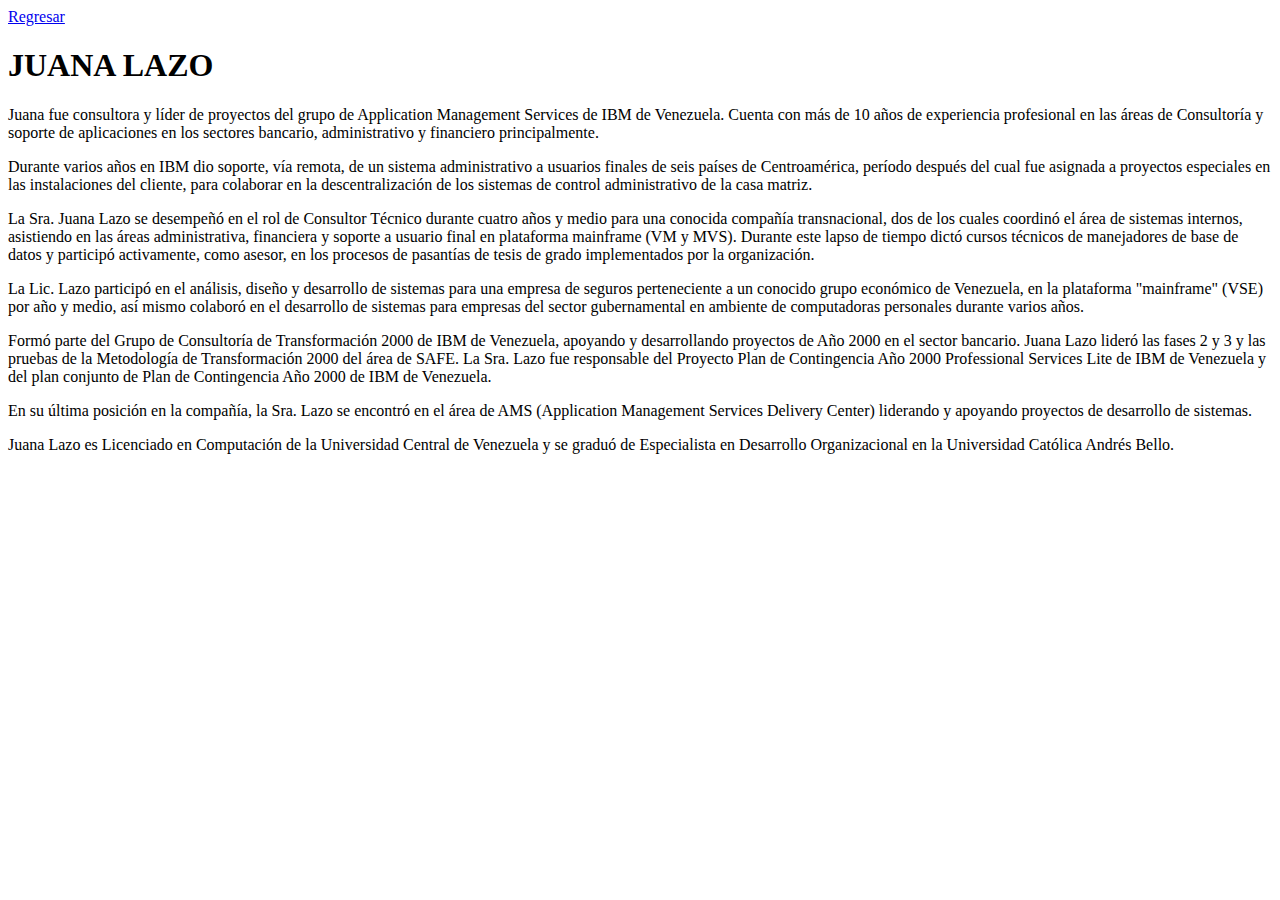
==== index2.html @ 51e9e809 "Add files via upload" ====
<!DOCTYPE html>
<html lang="es">

<head>
    <meta charset="UTF-8">
    <meta http-equiv="X-UA-Compatible" content="IE=edge">
    <meta name="viewport" content="width=device-width, initial-scale=1.0">
    <title>Juana BIO</title>

    <!-- CSS -->
    <link rel="stylesheet" href="css/styles2.css">
</head>

<body>

    <a href="index.html" target="_blank" class="retorno">Regresar</a>

    <article class="bioj">
        <h1>JUANA LAZO</h1>
        <p> Juana fue consultora y líder de proyectos del grupo de Application
            Management Services de IBM de Venezuela. Cuenta con más de 10 años de
            experiencia profesional en las áreas de Consultoría y soporte de aplicaciones en
            los sectores bancario, administrativo y financiero principalmente.
        </p>
        <p> Durante varios años en IBM dio soporte, vía remota, de un sistema administrativo
            a usuarios finales de seis países de Centroamérica, período después del cual fue
            asignada a proyectos especiales en las instalaciones del cliente, para colaborar
            en la descentralización de los sistemas de control administrativo de la casa matriz.
        </p>
        <p>
            La Sra. Juana Lazo se desempeñó en el rol de Consultor Técnico durante cuatro
            años y medio para una conocida compañía transnacional, dos de los cuales
            coordinó el área de sistemas internos, asistiendo en las áreas administrativa,
            financiera y soporte a usuario final en plataforma mainframe (VM y MVS). Durante
            este lapso de tiempo dictó cursos técnicos de manejadores de base de datos y
            participó activamente, como asesor, en los procesos de pasantías de tesis de
            grado implementados por la organización.
        </p>
        <p> La Lic. Lazo participó en el análisis, diseño y desarrollo de sistemas para una
            empresa de seguros perteneciente a un conocido grupo económico de Venezuela, en
            la plataforma "mainframe" (VSE) por año y medio, así mismo colaboró en el
            desarrollo de sistemas para empresas del sector gubernamental en ambiente de
            computadoras personales durante varios años.
        </p>
        <p> Formó parte del Grupo de Consultoría de Transformación 2000 de IBM de
            Venezuela, apoyando y desarrollando proyectos de Año 2000 en el sector
            bancario. Juana Lazo lideró las fases 2 y 3 y las pruebas de la Metodología de
            Transformación 2000 del área de SAFE. La Sra. Lazo fue responsable del
            Proyecto Plan de Contingencia Año 2000 Professional Services Lite de IBM de
            Venezuela y del plan conjunto de Plan de Contingencia Año 2000 de IBM de
            Venezuela.
        </p>
        <p> En su última posición en la compañía, la Sra. Lazo se encontró en el área de AMS
            (Application Management Services Delivery Center) liderando y apoyando
            proyectos de desarrollo de sistemas.
        </p>
        <p> Juana Lazo es Licenciado en Computación de la Universidad Central de
            Venezuela y se graduó de Especialista en Desarrollo Organizacional en la
            Universidad Católica Andrés Bello.
        </p>
    </article>
</body>
</html>
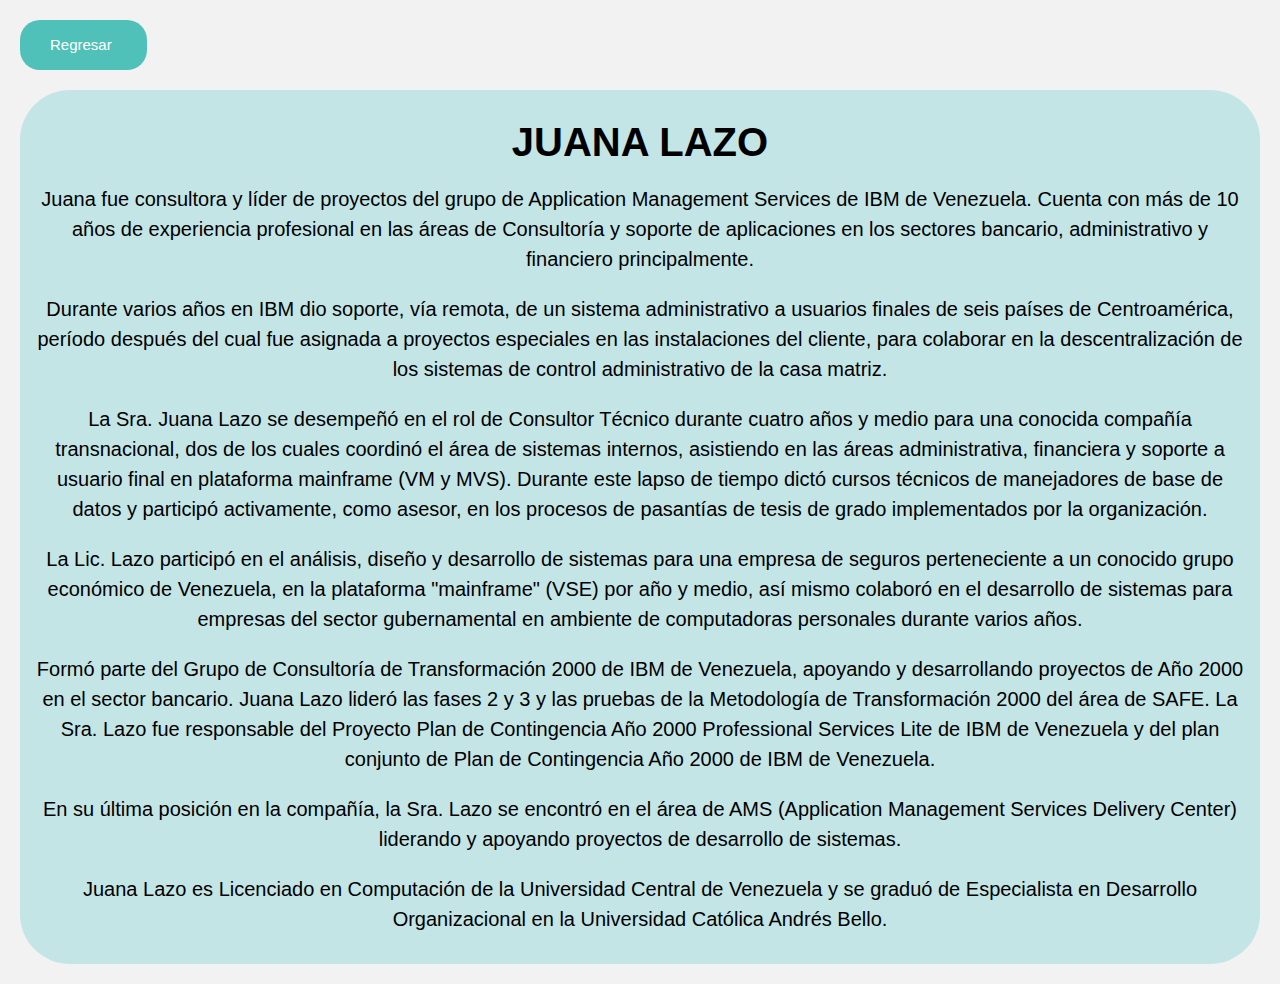
==== commit dfc00b73: "mensaje del commit en master" ====
--- a/index2.html
+++ b/index2.html
@@ -1,63 +1,63 @@
-<!DOCTYPE html>
-<html lang="es">
-
-<head>
-    <meta charset="UTF-8">
-    <meta http-equiv="X-UA-Compatible" content="IE=edge">
-    <meta name="viewport" content="width=device-width, initial-scale=1.0">
-    <title>Juana BIO</title>
-
-    <!-- CSS -->
-    <link rel="stylesheet" href="css/styles2.css">
-</head>
-
-<body>
-
-    <a href="index.html" target="_blank" class="retorno">Regresar</a>
-
-    <article class="bioj">
-        <h1>JUANA LAZO</h1>
-        <p> Juana fue consultora y líder de proyectos del grupo de Application
-            Management Services de IBM de Venezuela. Cuenta con más de 10 años de
-            experiencia profesional en las áreas de Consultoría y soporte de aplicaciones en
-            los sectores bancario, administrativo y financiero principalmente.
-        </p>
-        <p> Durante varios años en IBM dio soporte, vía remota, de un sistema administrativo
-            a usuarios finales de seis países de Centroamérica, período después del cual fue
-            asignada a proyectos especiales en las instalaciones del cliente, para colaborar
-            en la descentralización de los sistemas de control administrativo de la casa matriz.
-        </p>
-        <p>
-            La Sra. Juana Lazo se desempeñó en el rol de Consultor Técnico durante cuatro
-            años y medio para una conocida compañía transnacional, dos de los cuales
-            coordinó el área de sistemas internos, asistiendo en las áreas administrativa,
-            financiera y soporte a usuario final en plataforma mainframe (VM y MVS). Durante
-            este lapso de tiempo dictó cursos técnicos de manejadores de base de datos y
-            participó activamente, como asesor, en los procesos de pasantías de tesis de
-            grado implementados por la organización.
-        </p>
-        <p> La Lic. Lazo participó en el análisis, diseño y desarrollo de sistemas para una
-            empresa de seguros perteneciente a un conocido grupo económico de Venezuela, en
-            la plataforma "mainframe" (VSE) por año y medio, así mismo colaboró en el
-            desarrollo de sistemas para empresas del sector gubernamental en ambiente de
-            computadoras personales durante varios años.
-        </p>
-        <p> Formó parte del Grupo de Consultoría de Transformación 2000 de IBM de
-            Venezuela, apoyando y desarrollando proyectos de Año 2000 en el sector
-            bancario. Juana Lazo lideró las fases 2 y 3 y las pruebas de la Metodología de
-            Transformación 2000 del área de SAFE. La Sra. Lazo fue responsable del
-            Proyecto Plan de Contingencia Año 2000 Professional Services Lite de IBM de
-            Venezuela y del plan conjunto de Plan de Contingencia Año 2000 de IBM de
-            Venezuela.
-        </p>
-        <p> En su última posición en la compañía, la Sra. Lazo se encontró en el área de AMS
-            (Application Management Services Delivery Center) liderando y apoyando
-            proyectos de desarrollo de sistemas.
-        </p>
-        <p> Juana Lazo es Licenciado en Computación de la Universidad Central de
-            Venezuela y se graduó de Especialista en Desarrollo Organizacional en la
-            Universidad Católica Andrés Bello.
-        </p>
-    </article>
-</body>
+<!DOCTYPE html>
+<html lang="es">
+
+<head>
+    <meta charset="UTF-8">
+    <meta http-equiv="X-UA-Compatible" content="IE=edge">
+    <meta name="viewport" content="width=device-width, initial-scale=1.0">
+    <title>Juana BIO</title>
+
+    <!-- CSS -->
+    <link rel="stylesheet" href="css/styles2.css">
+</head>
+
+<body>
+
+    <a href="index.html" target="_blank" class="retorno">Regresar</a>
+
+    <article class="bioj">
+        <h1>JUANA LAZO</h1>
+        <p> Juana fue consultora y líder de proyectos del grupo de Application
+            Management Services de IBM de Venezuela. Cuenta con más de 10 años de
+            experiencia profesional en las áreas de Consultoría y soporte de aplicaciones en
+            los sectores bancario, administrativo y financiero principalmente.
+        </p>
+        <p> Durante varios años en IBM dio soporte, vía remota, de un sistema administrativo
+            a usuarios finales de seis países de Centroamérica, período después del cual fue
+            asignada a proyectos especiales en las instalaciones del cliente, para colaborar
+            en la descentralización de los sistemas de control administrativo de la casa matriz.
+        </p>
+        <p>
+            La Sra. Juana Lazo se desempeñó en el rol de Consultor Técnico durante cuatro
+            años y medio para una conocida compañía transnacional, dos de los cuales
+            coordinó el área de sistemas internos, asistiendo en las áreas administrativa,
+            financiera y soporte a usuario final en plataforma mainframe (VM y MVS). Durante
+            este lapso de tiempo dictó cursos técnicos de manejadores de base de datos y
+            participó activamente, como asesor, en los procesos de pasantías de tesis de
+            grado implementados por la organización.
+        </p>
+        <p> La Lic. Lazo participó en el análisis, diseño y desarrollo de sistemas para una
+            empresa de seguros perteneciente a un conocido grupo económico de Venezuela, en
+            la plataforma "mainframe" (VSE) por año y medio, así mismo colaboró en el
+            desarrollo de sistemas para empresas del sector gubernamental en ambiente de
+            computadoras personales durante varios años.
+        </p>
+        <p> Formó parte del Grupo de Consultoría de Transformación 2000 de IBM de
+            Venezuela, apoyando y desarrollando proyectos de Año 2000 en el sector
+            bancario. Juana Lazo lideró las fases 2 y 3 y las pruebas de la Metodología de
+            Transformación 2000 del área de SAFE. La Sra. Lazo fue responsable del
+            Proyecto Plan de Contingencia Año 2000 Professional Services Lite de IBM de
+            Venezuela y del plan conjunto de Plan de Contingencia Año 2000 de IBM de
+            Venezuela.
+        </p>
+        <p> En su última posición en la compañía, la Sra. Lazo se encontró en el área de AMS
+            (Application Management Services Delivery Center) liderando y apoyando
+            proyectos de desarrollo de sistemas.
+        </p>
+        <p> Juana Lazo es Licenciado en Computación de la Universidad Central de
+            Venezuela y se graduó de Especialista en Desarrollo Organizacional en la
+            Universidad Católica Andrés Bello.
+        </p>
+    </article>
+</body>
 </html>--- a/css/styles2.css
+++ b/css/styles2.css
@@ -0,0 +1,71 @@
+/* Fonts */
+/* Importar aquí la font */
+<style>
+  @import url('https://fonts.googleapis.com/css2?family=Montserrat:wght@300&display=swap');
+</style>
+
+/* Reset */
+* {
+    box-sizing: border-box;
+    margin: 0;
+    padding: 0;
+    /* Para que el scrolleo en la one page sea suave */
+    scroll-behavior: smooth;
+}
+
+body {
+	margin: 0;
+	padding: 0;
+    font-family: Montserrat, Arial, Helvetica, sans-serif;
+    color: black;
+	background: #f2f2f2; 
+    font-size: 20px;
+	line-height: 1.5em;
+}
+
+/* Alinear texto de los parrafos */
+article {
+  text-align: center;
+}
+
+/* Crear la caja que contiene el texto de la biografia */
+.bioj { 
+  font-family: Century Gothic,CenturyGothic,AppleGothic,sans-serif; 
+  color: #000000;
+  font-size: 20px; 
+  font-weight: 450; 
+  text-align: center;
+  background: #c3e5e6ff;
+  overflow: hidden; 
+  padding: 10px;
+  margin: 20px 20px;
+  border-radius: 50px;
+}
+
+h1 {text-align: center; }
+
+/* Para que los enlaces hereden el color de texto y no tengan subrayado */
+
+.retorno{
+    font-size: 15px;
+    color: white;
+    background-color: #4fc1b9ff;
+    border: 0;
+    text-decoration: none;
+    border-radius: 20px;
+    font-family: Century Gothic,CenturyGothic,AppleGothic,sans-serif; 
+    margin: 20px 20px;
+    padding: 10px 30px;
+    display: block; 
+    width: 67px;
+    font-weight: 500;
+    flex-wrap: wrap;
+}
+
+/* Este max-width es para que el contenido no se "estire" demasiado hacia
+*  los costados y el margin: auto; para tenerlo centrado fácilmente ;)
+*/
+main {
+/*    max-width: 1200px; */
+    margin: auto;
+}
